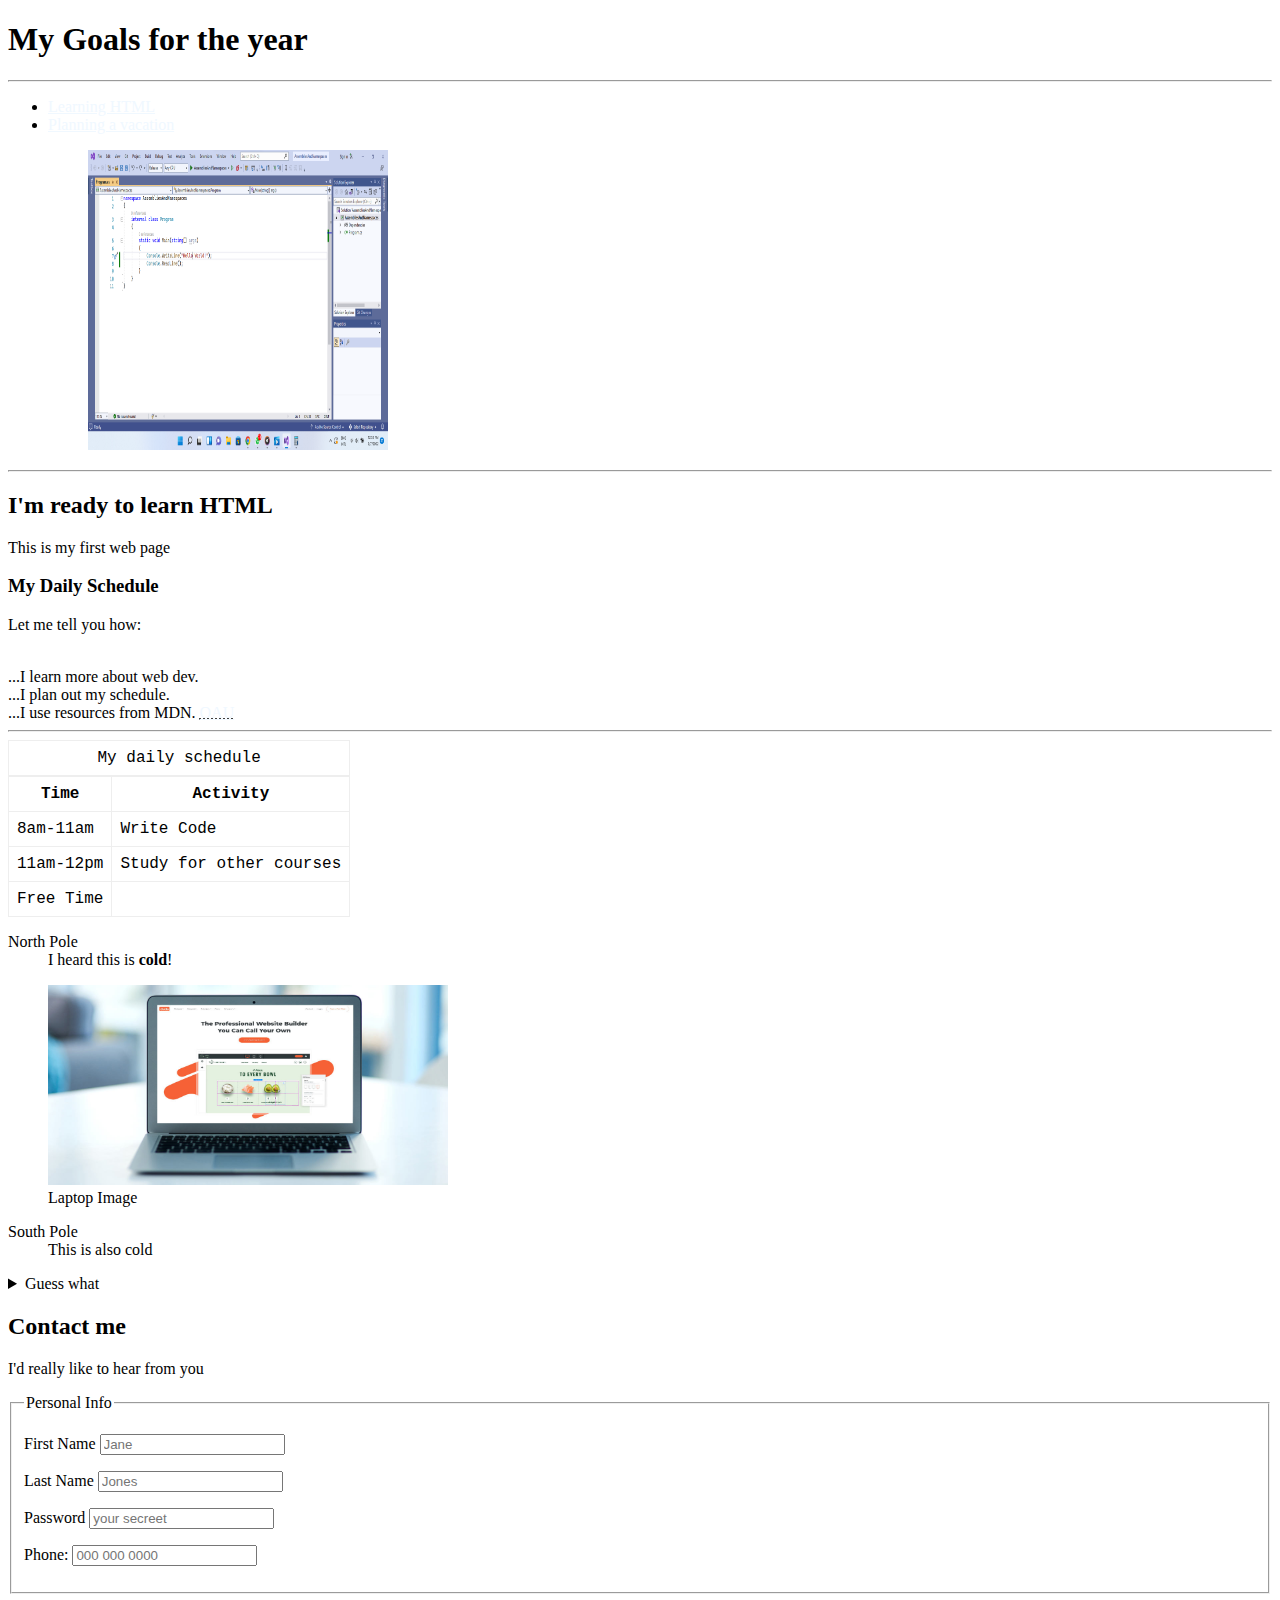
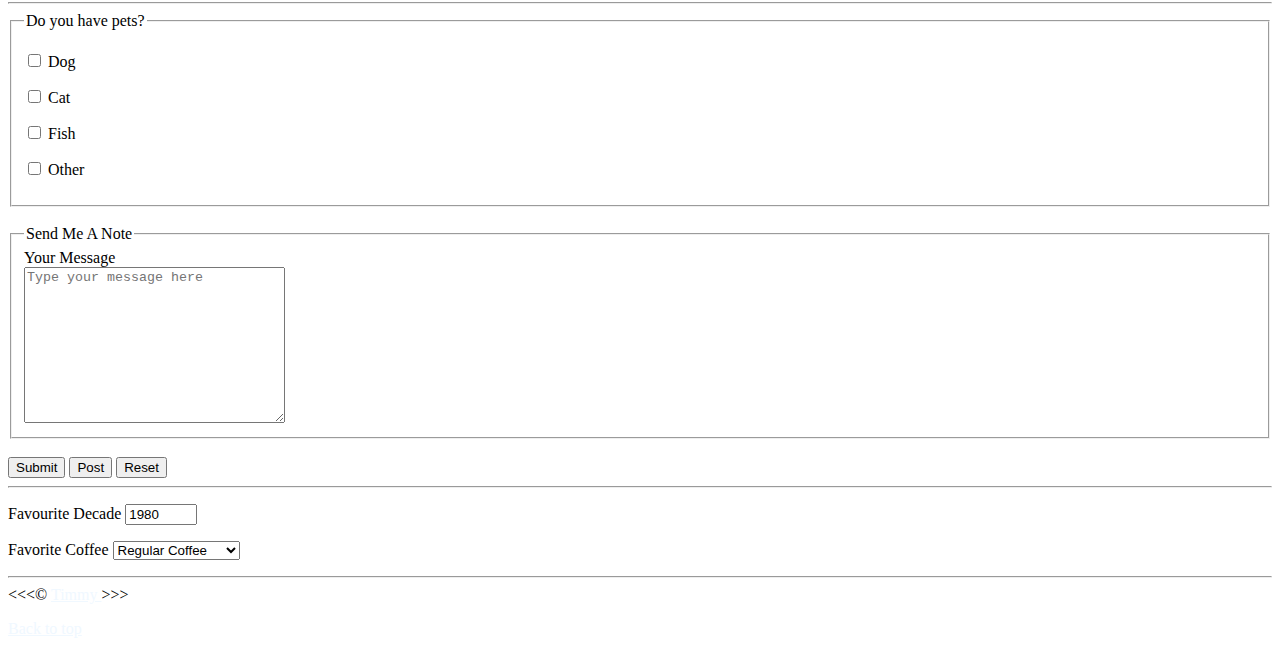
==== index.html @ 33f8562c "first version" ====
<!DOCTYPE html>
<html lang="en">

<head>
    <meta charset="UTF-8">
    <meta name="viewport" content="Timilehin">
    <meta name="description" content="This page contains all the things i am learning">
    <title>My First Web Page</title>
    <link rel="icon" href="1532556.png" type="image/x-icon">
    <link rel="stylesheet" href="/main.css">
</head>
<body>
     <h1>My Goals for the year</h1>

     <hr>
     <main>
     <nav>
      <ul>
        <li>
            <a href="#html">Learning HTML</a>
        </li>

        <li>    
           <a href="#vacation">Planning a vacation</a>
          <figure>
            <img src="/img/screenshot.png" alt="screen" width="300" height="300" loading="lazy">

            <figcaption>

            </figcaption>

          </figure>
          
        </li>

      </ul>
     </nav>

      <hr>
      
    <section id="html">
     <h2>I'm ready to learn HTML</h2>
      <p>This is my first web page</p>

     <h3>My Daily Schedule</h3>
      <p>Let me tell you how:</p>
        <br>...I learn more about web dev.
        <br>...I plan out my schedule.
        <br>...I use resources from MDN.
        <abbr title="Obafemi Awolowo University"> <a href="https://oauife.edu.ng/">OAU</a> </abbr>

      </section>

      <hr>

      <table> 
        <caption>My daily schedule</caption>
          <thread>
            <tr>

            </tr>
          </thread>
        <tr>
          <th>Time</th>
          <th>Activity</th>
        </tr>
        <tr>
          <td>
            <time datetime="08:00">8am</time>-<time datetime="11:00">11am</time>
          </td>
          <td>Write Code</td>
        </tr>

        <tr>
          <td>
            <time datetime="11:00">11am</time>-<time datetime="12:00">12pm</time>
          </td>
          <td>Study for other courses</td>
        </tr>

        <tr>
          <td>Free Time</td>
        </tr>

      </table>

      <section id="vacation">

        <dl>

          <dt>North Pole</dt>
          <dd>I heard this is <strong>cold</strong>!</dd>

          <figure>

            <img src="/img/duda-review.jpg" alt="laptop" title="laptop" width="400" height="200" loading="lazy">
            <figcaption>
              Laptop Image
            </figcaption>
          </figure>

          
          <dt>South Pole</dt>
          <dd>This is also cold</dd>
        </dl>
        
        <details>
          <summary>Guess what</summary>
          <p>I got myseelf a new car</p>
        </details>
        

      </section>

      <article id="contact">
        <h2>Contact me</h2>
        <p>I'd really like to hear from you</p>

        <form action="https://httpbin.org/get" method="get">


          <fieldset>
            <legend>Personal Info</legend>
          <p>
            <label for="firstName">First Name</label>
          <input type="text" name="firstName" id="firstName" placeholder="Jane" autocomplete="on">
          </p>
          
          <p>
            <label for="lastName">Last Name</label>
            <input type="text" name="lastName" id="lastName" placeholder="Jones" autocomplete="on">
          </p>

          <p>
            <label for="password">Password</label>
            <input type="password" name="password" id="password" placeholder="your secreet" required>
          </p>

          <p>
            <label for="phone">Phone:</label>
            <input type="tel" name="phone" id="phone" placeholder="000 000 0000" pattern="[0-9]{3} [0-9]{3} [0-9]{4}" required>
          </p>
        </fieldset>


        <hr>

        <fieldset>
          
          <legend>Do you have pets?</legend>
          <p>
            <input type="checkbox" name="pets" id="dog" value="dog">
            <label for="dog">Dog</label>
          </p>
          <p>
            <input type="checkbox" name="pets" id="cat" value="cat">
            <label for="cat">Cat</label>
          </p>
          <p>
            <input type="checkbox" name="pets" id="fish" value="fish">
            <label for="fish">Fish</label>
          </p>
          <p>
            <input type="checkbox" name="pets" id="otherPet" value="otherPets">
            <label for="otherPets">Other</label>
          </p>
        </fieldset>

        <br>

        <fieldset>
          <legend>Send Me A Note</legend>
          <label for="message">Your Message</label>
          <br>
          <textarea name="message" id="message" cols="30" rows="10" placeholder="Type your message here"></textarea>
        </fieldset>
        <br>
        <button type="submit">Submit</button>
        <button type="submit" formaction="https://httpbin.org/post" formmethod="post">Post</button>
        <button type="reset">Reset</button>


        <hr>
          <p>
            <label for="decade">Favourite Decade</label>
            <input type="number" name="decade" id="decade" min="1950" max="2023" step="10" value="1980">
          </p>

          <p>
            <label for="coffee">Favorite Coffee</label>
            <select name="coffee" id="coffee">
              <optgroup label="Coffees">
                <option value="regular coffee">Regular Coffee</option>
                <option value="iced coffee">Iced Coffee</option>
              </optgroup>
              <optgroup label="Espresso Drinks">
                <option value="latte">Latte</option>
                <option value="cappuccino">Cappuccino</option>
                <option value="cortado">Cortado</option>
                <option value="americano">Americano</option>
              </optgroup>
              <option value="other">Other</option>             
            </select>
          </p>

          <!-- <label for="coffee">Favorite Coffee:</label>
          <input type="text" name="coffee" id="coffee" list="coffee-list">
          <datalist id="coffee-list">
                <option value="coffee">
                <option value="latte">
                <option value="espresso">
                <option value="cappuccino">
                <option value="cortado">
                <option value="americano">
                <option value="other">         
            </select> -->

        </form>
      </article>

  </main>
        <hr>
      <footer>
        &lt;&lt;&lt;&copy; <a href="about.html">Timmy </a> &gt;&gt;&gt;
        <p><a href="#">Back to top</a></p>
      </footer>
</body>

</html>
---- main.css ----
a {
    color: aliceblue;
}
a:visited {
    color: lightgray;
}
a:hover, a:active {
    color: #eee;
}
table, tr, th, td, caption {
    border: 1px solid #eee;
    font-family: 'Courier New', Courier, monospace;
    border-collapse: collapse;
    padding: 0.5rem;
}
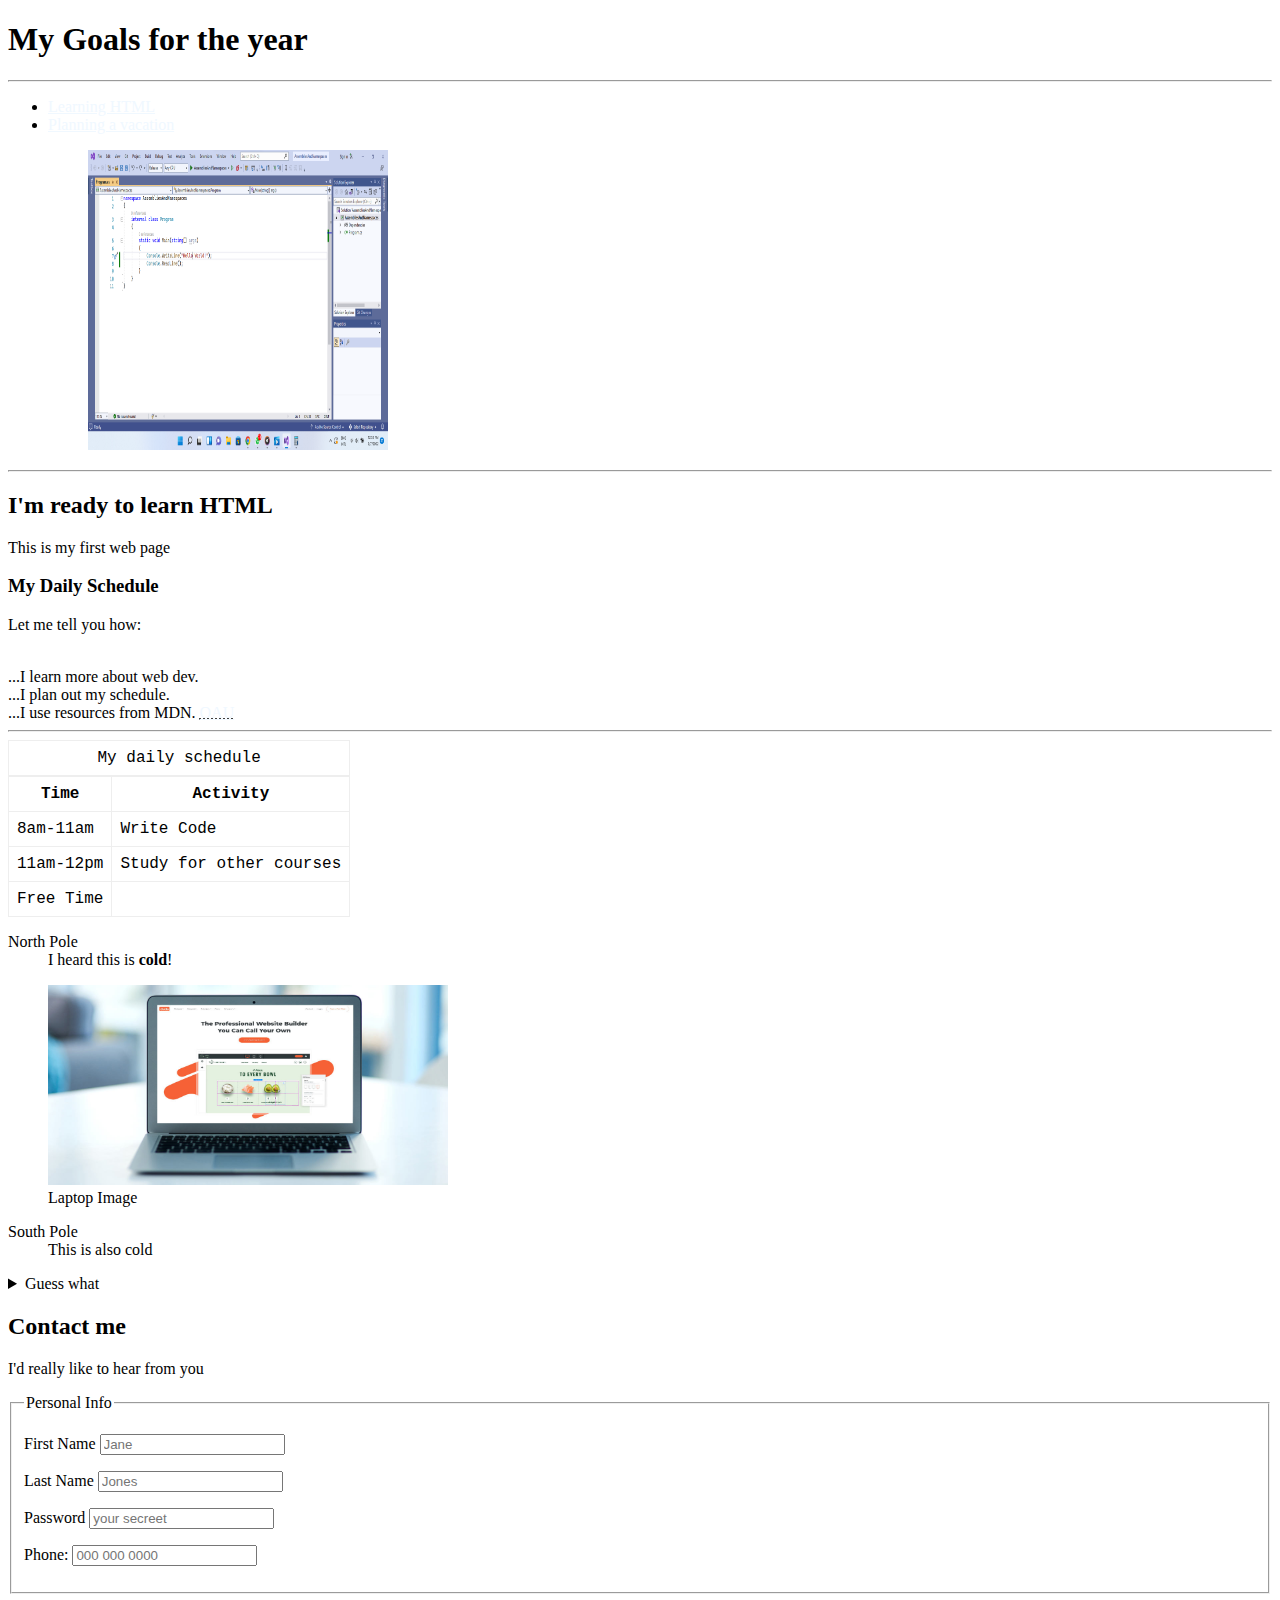
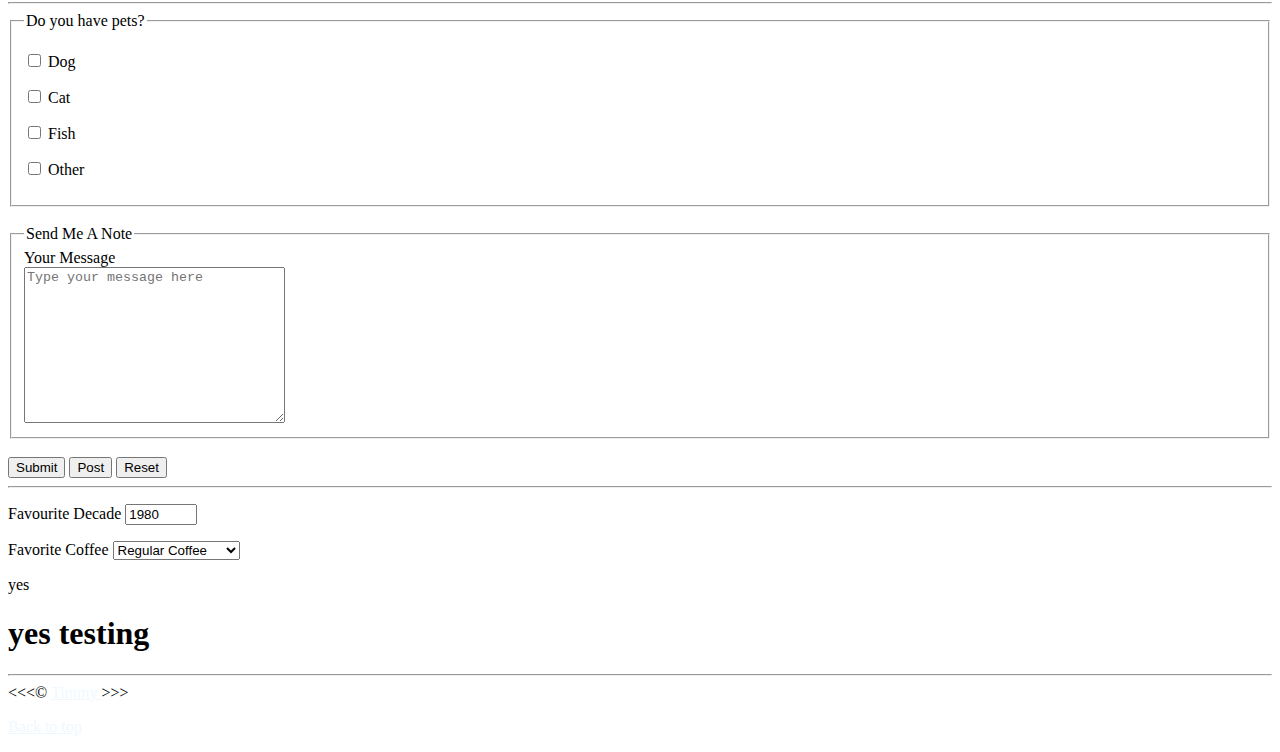
==== commit 30d9a490: "second version" ====
--- a/index.html
+++ b/index.html
@@ -218,6 +218,9 @@
         </form>
       </article>
 
+      yes 
+      <h1>yes testing</h1>
+
   </main>
         <hr>
       <footer>
